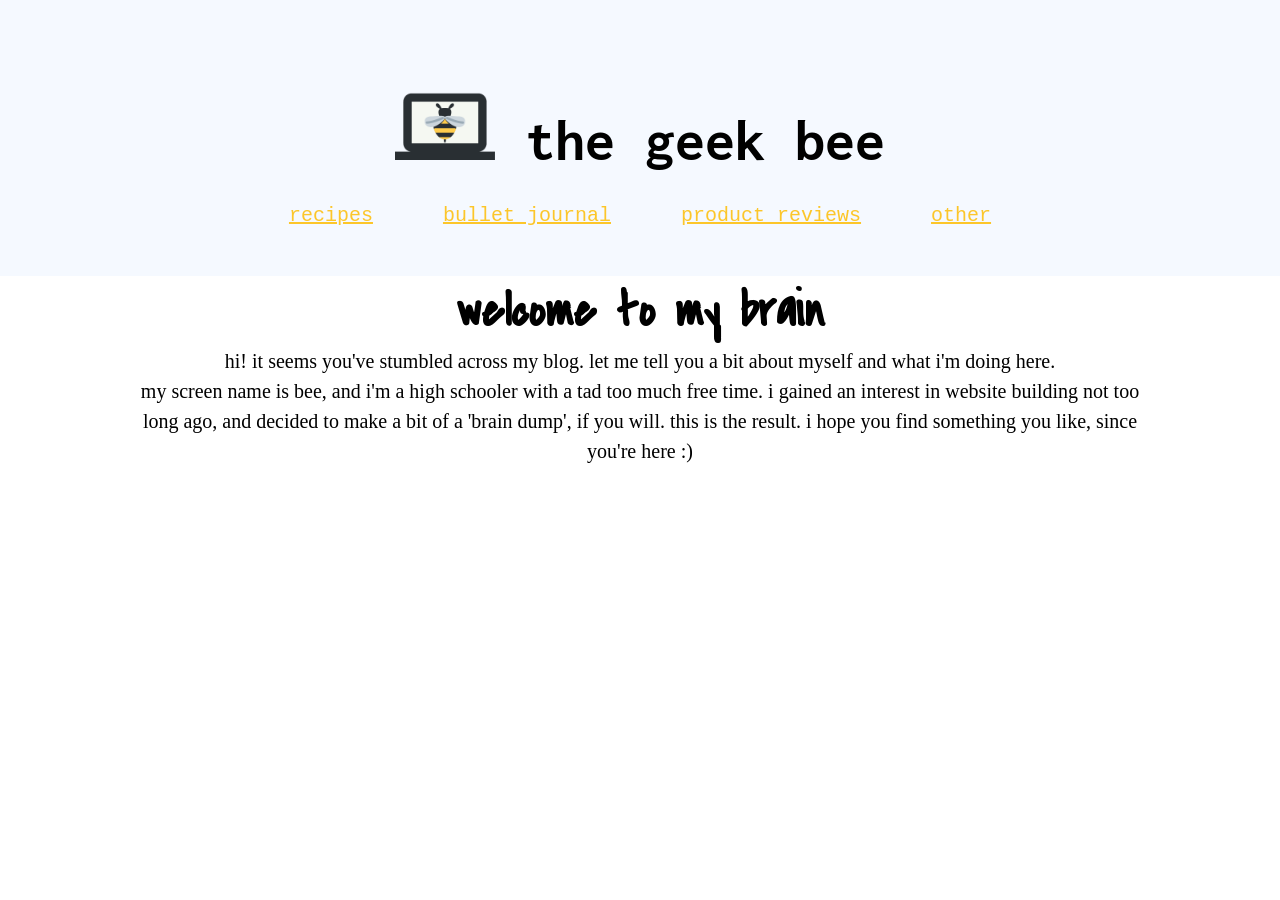
==== index.html @ 3ad29d6a "changed 'first-blog-draft' name to 'index'" ====
<!DOCTYPE html>
<html>
<head>
	<title>the geek bee</title>
	<link rel="icon" href="img/geekbee-logo.png">
	<link rel="stylesheet" type="text/css" href="css/blog.css">
	<link href="https://fonts.googleapis.com/css?family=Covered+By+Your+Grace|Inconsolata&display=swap" rel="stylesheet">
</head>
<body>
	<!-- header -->
	<header>
		<h1><img src="img/geekbee-low-go.png"> the geek bee</h1>
		<p style="font-size: 20px"><a href="https://www.taste.com.au/recipes/collections">recipes</a>
			 &nbsp;&nbsp;&nbsp;&nbsp;&nbsp; <a href="https://bulletjournal.com/">bullet journal</a>
			 &nbsp;&nbsp;&nbsp;&nbsp;&nbsp; <a href="https://www.youtube.com/watch?v=5MtizjKNsdg">product reviews</a>
			 &nbsp;&nbsp;&nbsp;&nbsp;&nbsp; <a href="https://www.amctheatres.com/amc-scene/the-best-way-to-rewatch-the-mcu">other</a>
	</header>

	<!-- main -->
	<main>
		<h2>welcome to my brain</h2>
		<p style="font-size: 20px">hi! it seems you've stumbled across my blog. let me tell you a bit about myself and what i'm doing here.<br>
		my screen name is bee, and i'm a high schooler with a tad too much free time. i gained an interest in website building not too long ago, and decided to make a bit of a 'brain dump', if you will. this is the result. i hope you find something you like, since you're here :)</p>
	</main>

</body>
</html>
---- css/blog.css ----
header{
	background-color: #F5F9FF;
	text-align: center;
	padding-top: 20px;
	padding-bottom: 25px;
	font-family: 'Inconsolata', monospace;
}

h1 img{
	height: 100px;
	width: 100px;
}

h1{
	font-size: 60px;
}

h2{
	font-size: 50px;
	text-align: center;
	font-family: 'Covered By Your Grace', monospace;
	margin-top: 0;
	margin-bottom: 0;
}

a{
	color: #FCC62A;
	font-family: 'Courier New', monospace;
}

body{
	text-align: center;
	margin: 0;
	line-height: 30px;

}

main{
	max-width: 1000px;
	margin: 0 auto;
	padding: 20px;
}
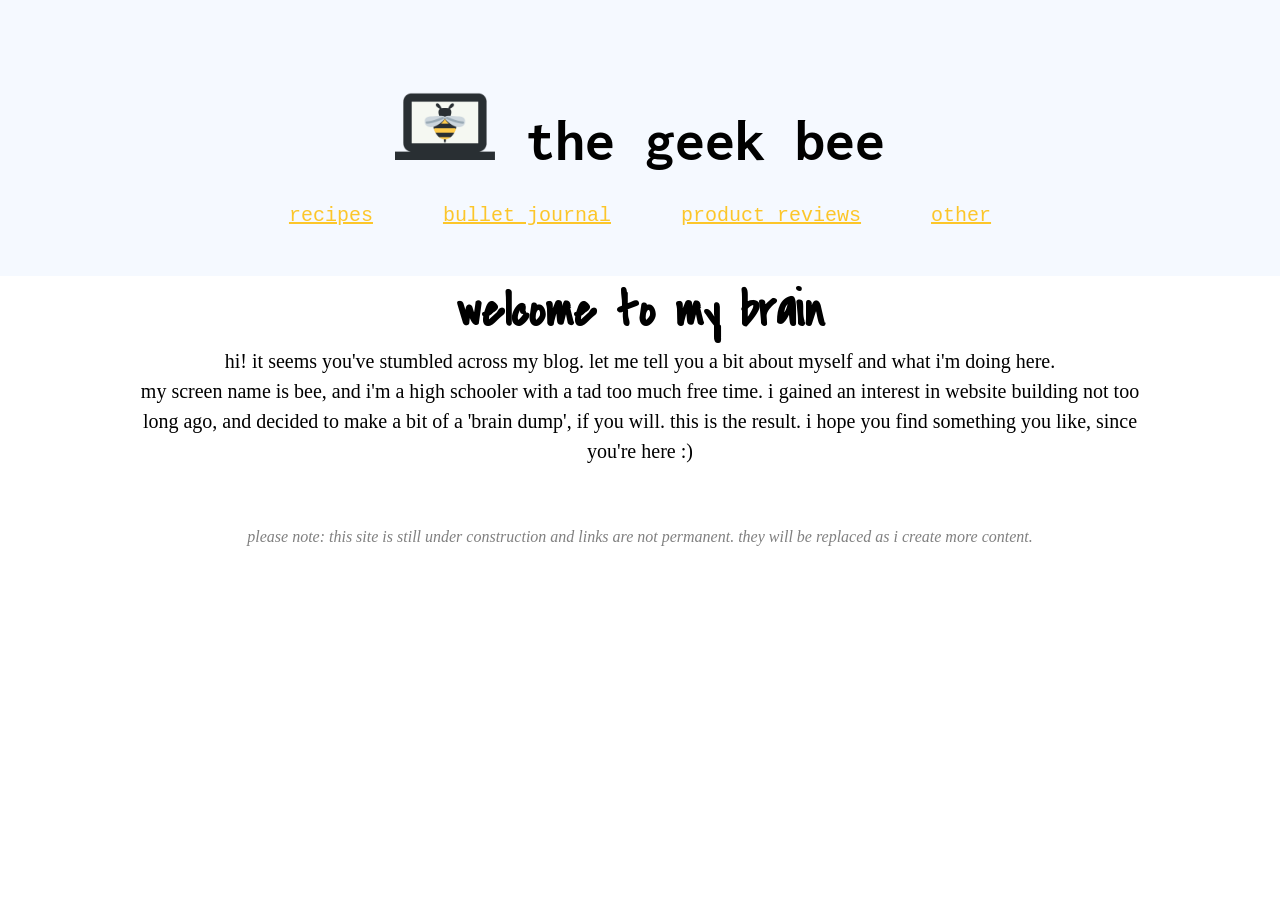
==== commit 26421d7a: "Added disclaimer in footer" ====
--- a/index.html
+++ b/index.html
@@ -23,5 +23,9 @@
 		my screen name is bee, and i'm a high schooler with a tad too much free time. i gained an interest in website building not too long ago, and decided to make a bit of a 'brain dump', if you will. this is the result. i hope you find something you like, since you're here :)</p>
 	</main>
 
+	<footer>
+		<p class=caption>please note: this site is still under construction and links are not permanent. they will be replaced as i create more content.</p>
+	</footer>
+
 </body>
 </html>
--- a/css/blog.css
+++ b/css/blog.css
@@ -41,3 +41,8 @@
 	padding: 20px;
 }
 
+p.caption{
+	font-style: italic;
+	color: grey;
+}
+
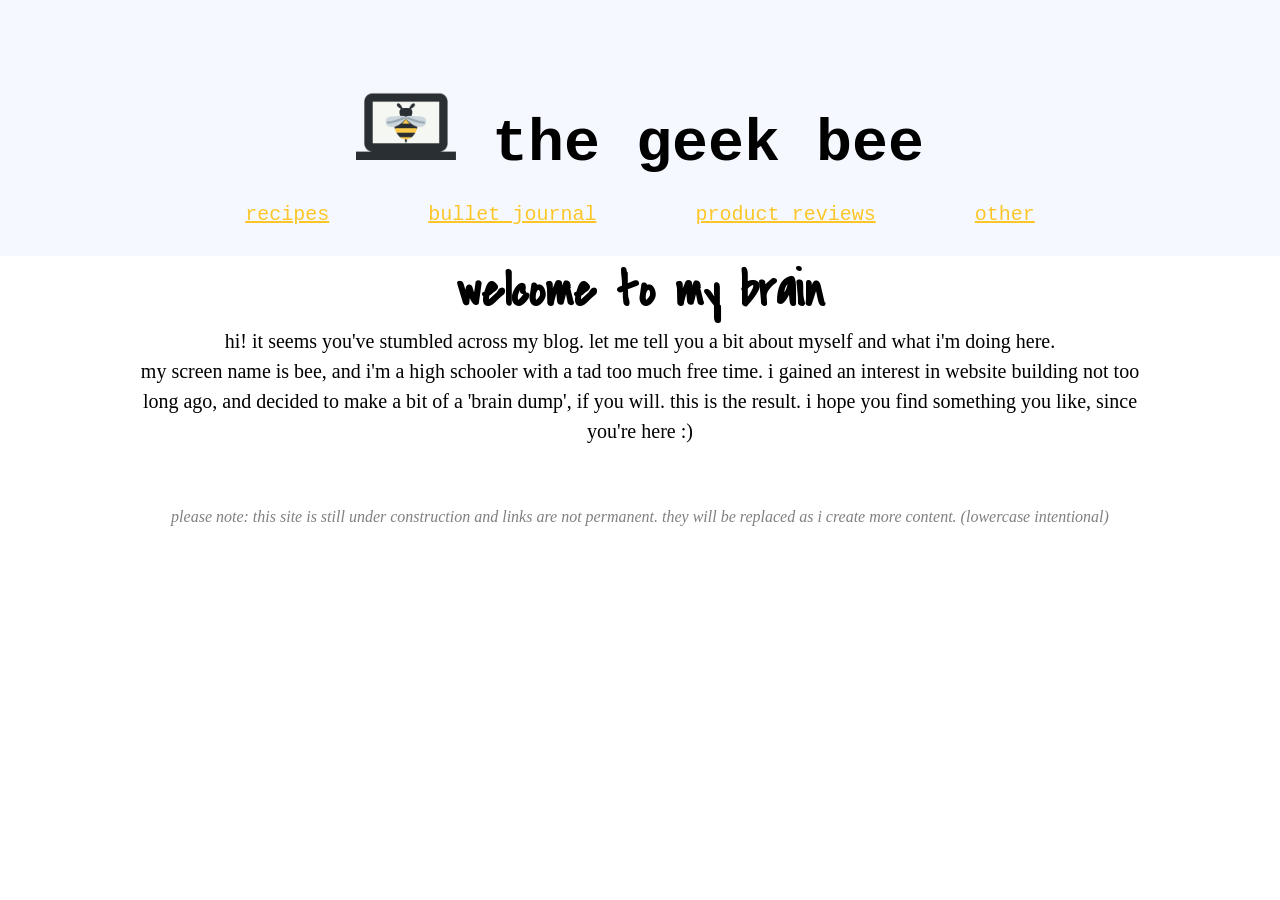
==== commit 5be30d5a: "Added dropdown menus, updated footer + changed h1 font family" ====
--- a/index.html
+++ b/index.html
@@ -10,10 +10,56 @@
 	<!-- header -->
 	<header>
 		<h1><img src="img/geekbee-low-go.png"> the geek bee</h1>
-		<p style="font-size: 20px"><a href="https://www.taste.com.au/recipes/collections">recipes</a>
-			 &nbsp;&nbsp;&nbsp;&nbsp;&nbsp; <a href="https://bulletjournal.com/">bullet journal</a>
-			 &nbsp;&nbsp;&nbsp;&nbsp;&nbsp; <a href="https://www.youtube.com/watch?v=5MtizjKNsdg">product reviews</a>
-			 &nbsp;&nbsp;&nbsp;&nbsp;&nbsp; <a href="https://www.amctheatres.com/amc-scene/the-best-way-to-rewatch-the-mcu">other</a>
+
+		<!-- directory -->
+
+			<!-- recipes -->
+			<div class="dropdown">
+  				<a class="droplink" href="#">recipes</a>
+  				<div class="dropdown-content">
+  				<ul>
+    				<li><a href="https://foodwithfeeling.com/dairy-free-creme-brulee/">dairy free creme brulee</a></li>
+    				<li><a href="https://www.taste.com.au/recipes/chocolate-chip-cookies-2/1bfaa0e6-13b4-489d-bbd8-1cc5caf1fa32">choc chip cookies</a></li>
+    				<li><a href="#">link 3</a></li>
+    			</ul>
+  				</div>
+			</div>
+			 &nbsp;&nbsp;&nbsp;&nbsp;&nbsp; 
+			 <!-- bullet journal -->
+			 <div class="dropdown">
+  				<a class="droplink" href="#">bullet journal</a>
+  				<div class="dropdown-content">
+  				<ul>
+    				<li><a href="https://www.youtube.com/watch?v=kphdaIjLpjg">amanda rach lee</a></li>
+    				<li><a href="https://www.youtube.com/watch?v=Iid90ZpZ4rM">mihan journal</a></li>
+    				<li><a href="https://www.youtube.com/watch?v=tSQUDZLEyNA">caitlin's corner</a></li>
+    			</ul>
+  				</div>
+			</div>
+			 &nbsp;&nbsp;&nbsp;&nbsp;&nbsp; 
+			 <!-- product reviews -->
+			<div class="dropdown">
+  				<a class="droplink" href="#">product reviews</a>
+  				<div class="dropdown-content">
+  				<ul>
+    				<li><a href="https://www.youtube.com/watch?v=5MtizjKNsdg">muji review (not mine)</a></li>
+    				<li><a href="https://www.thesprucepets.com/best-cat-toys-4153336">cat toy review (also not mine)</a></li>
+    				<li><a href="#">Link 3</a></li>
+    			</ul>
+  				</div>
+			</div>
+			 &nbsp;&nbsp;&nbsp;&nbsp;&nbsp; 
+			<!-- other -->
+			 <div class="dropdown">
+  				<a class="droplink" href="#">other</a>
+  				<div class="dropdown-content">
+  				<ul>
+    				<li><a href="https://www.amctheatres.com/amc-scene/the-best-way-to-rewatch-the-mcu">marvel movies in order</a></li>
+    				<li><a href="#">Link 2</a></li>
+    				<li><a href="#">Link 3</a></li>
+    			</ul>
+  				</div>
+			</div>
 	</header>
 
 	<!-- main -->
@@ -24,7 +70,7 @@
 	</main>
 
 	<footer>
-		<p class=caption>please note: this site is still under construction and links are not permanent. they will be replaced as i create more content.</p>
+		<p class=caption>please note: this site is still under construction and links are not permanent. they will be replaced as i create more content. (lowercase intentional)</p>
 	</footer>
 
 </body>
--- a/css/blog.css
+++ b/css/blog.css
@@ -3,7 +3,7 @@
 	text-align: center;
 	padding-top: 20px;
 	padding-bottom: 25px;
-	font-family: 'Inconsolata', monospace;
+	font-family: 'Courier', monospace;
 }
 
 h1 img{
@@ -41,8 +41,62 @@
 	padding: 20px;
 }
 
-p.caption{
+.caption{
 	font-style: italic;
 	color: grey;
 }
 
+/* Dropdown Link */
+.droplink {
+  color: #FCC62A;
+  padding: 16px;
+  font-size: 20px;
+  border: none;
+}
+
+/* The container <div> - needed to position the dropdown content */
+.dropdown {
+  position: relative;
+  display: inline-block;
+}
+
+/* Dropdown Content (Hidden by Default) */
+.dropdown-content {
+  display: none;
+  position: absolute;
+  background-color: #F5F9FF;
+  min-width: 160px;
+  box-shadow: 0px 8px 16px 0px rgba(0,0,0,0.2);
+  z-index: 1;
+}
+
+/* Show the dropdown menu on hover */
+.dropdown:hover .dropdown-content {
+	display: block;
+}
+
+/*list formatting*/
+ul{
+	list-style-type: circle;
+}
+
+/* Links inside the dropdown */
+.dropdown-content a {
+  color: black;
+  text-decoration: none;
+  display: block;
+}
+
+/* Change color of dropdown links on hover */
+.dropdown-content a:hover {
+	background-color: #ddd;
+}
+
+/* Change color of the dropdown link when the dropdown content is shown */
+.dropdown:hover .droplink {
+	color: #FFE18A;
+}
+
+
+
+
